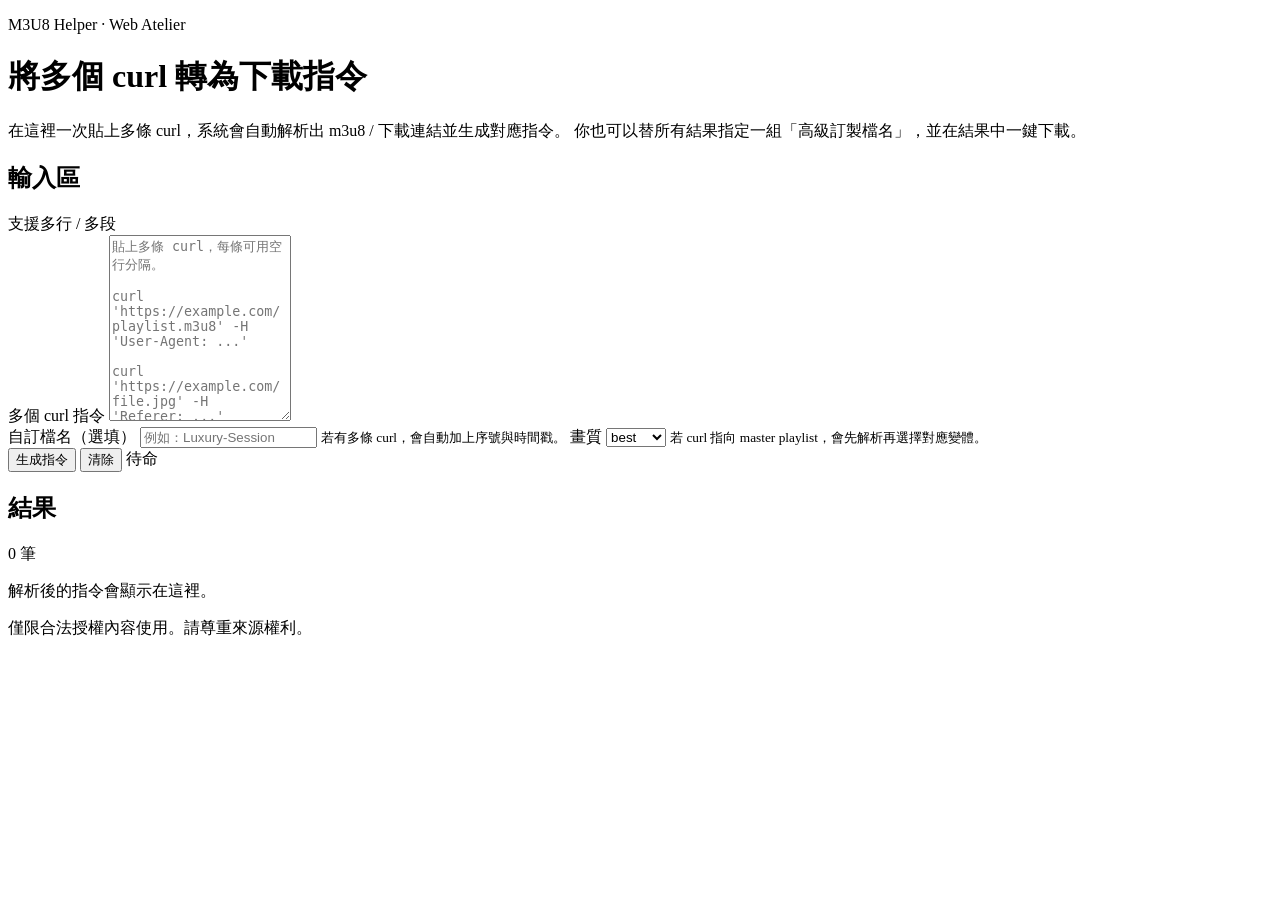
==== src/m3u8_helper/web_assets/index.html @ 8b1aa714 "Add web UI stream download workflow" ====
<!doctype html>
<html lang="zh-Hant">
<head>
  <meta charset="utf-8" />
  <meta name="viewport" content="width=device-width, initial-scale=1" />
  <title>M3U8 Helper Web</title>
  <link rel="preconnect" href="https://fonts.googleapis.com" />
  <link rel="preconnect" href="https://fonts.gstatic.com" crossorigin />
  <link href="https://fonts.googleapis.com/css2?family=Playfair+Display:wght@500;600;700&family=Spectral:wght@300;400;500&family=Manrope:wght@300;400;500;600&display=swap" rel="stylesheet" />
  <link rel="stylesheet" href="/assets/styles.css" />
</head>
<body>
  <div class="page">
    <header class="hero">
      <div class="hero__glow"></div>
      <div class="hero__content">
        <p class="eyebrow">M3U8 Helper · Web Atelier</p>
        <h1>將多個 curl 轉為下載指令</h1>
        <p class="lead">
          在這裡一次貼上多條 curl，系統會自動解析出 m3u8 / 下載連結並生成對應指令。
          你也可以替所有結果指定一組「高級訂製檔名」，並在結果中一鍵下載。
        </p>
      </div>
      <div class="hero__ornament"></div>
    </header>

    <main class="grid">
      <section class="panel panel--input">
        <div class="panel__header">
          <h2>輸入區</h2>
          <span class="tag">支援多行 / 多段</span>
        </div>

        <label class="field">
          <span>多個 curl 指令</span>
          <textarea id="curlInput" placeholder="貼上多條 curl，每條可用空行分隔。

curl 'https://example.com/playlist.m3u8' -H 'User-Agent: ...'

curl 'https://example.com/file.jpg' -H 'Referer: ...'" rows="12"></textarea>
        </label>

        <div class="field-row">
          <label class="field">
            <span>自訂檔名（選填）</span>
            <input id="customName" type="text" placeholder="例如：Luxury-Session" />
            <small>若有多條 curl，會自動加上序號與時間戳。</small>
          </label>
          <label class="field">
            <span>畫質</span>
            <select id="qualitySelect">
              <option value="best">best</option>
              <option value="1080p">1080p</option>
              <option value="720p">720p</option>
              <option value="480p">480p</option>
              <option value="worst">worst</option>
            </select>
            <small>若 curl 指向 master playlist，會先解析再選擇對應變體。</small>
          </label>
        </div>

        <div class="actions">
          <button id="parseBtn" class="btn-primary">生成指令</button>
          <button id="clearBtn" class="btn-ghost">清除</button>
          <span id="status" class="status">待命</span>
        </div>
      </section>

      <section class="panel panel--output">
        <div class="panel__header">
          <h2>結果</h2>
          <span id="countBadge" class="tag">0 筆</span>
        </div>

        <div id="results" class="results">
          <div class="placeholder">
            <div class="placeholder__frame"></div>
            <p>解析後的指令會顯示在這裡。</p>
          </div>
        </div>
      </section>
    </main>

    <footer class="footer">
      <div class="footer__line"></div>
      <p>僅限合法授權內容使用。請尊重來源權利。</p>
    </footer>
  </div>

  <script src="/assets/app.js"></script>
</body>
</html>
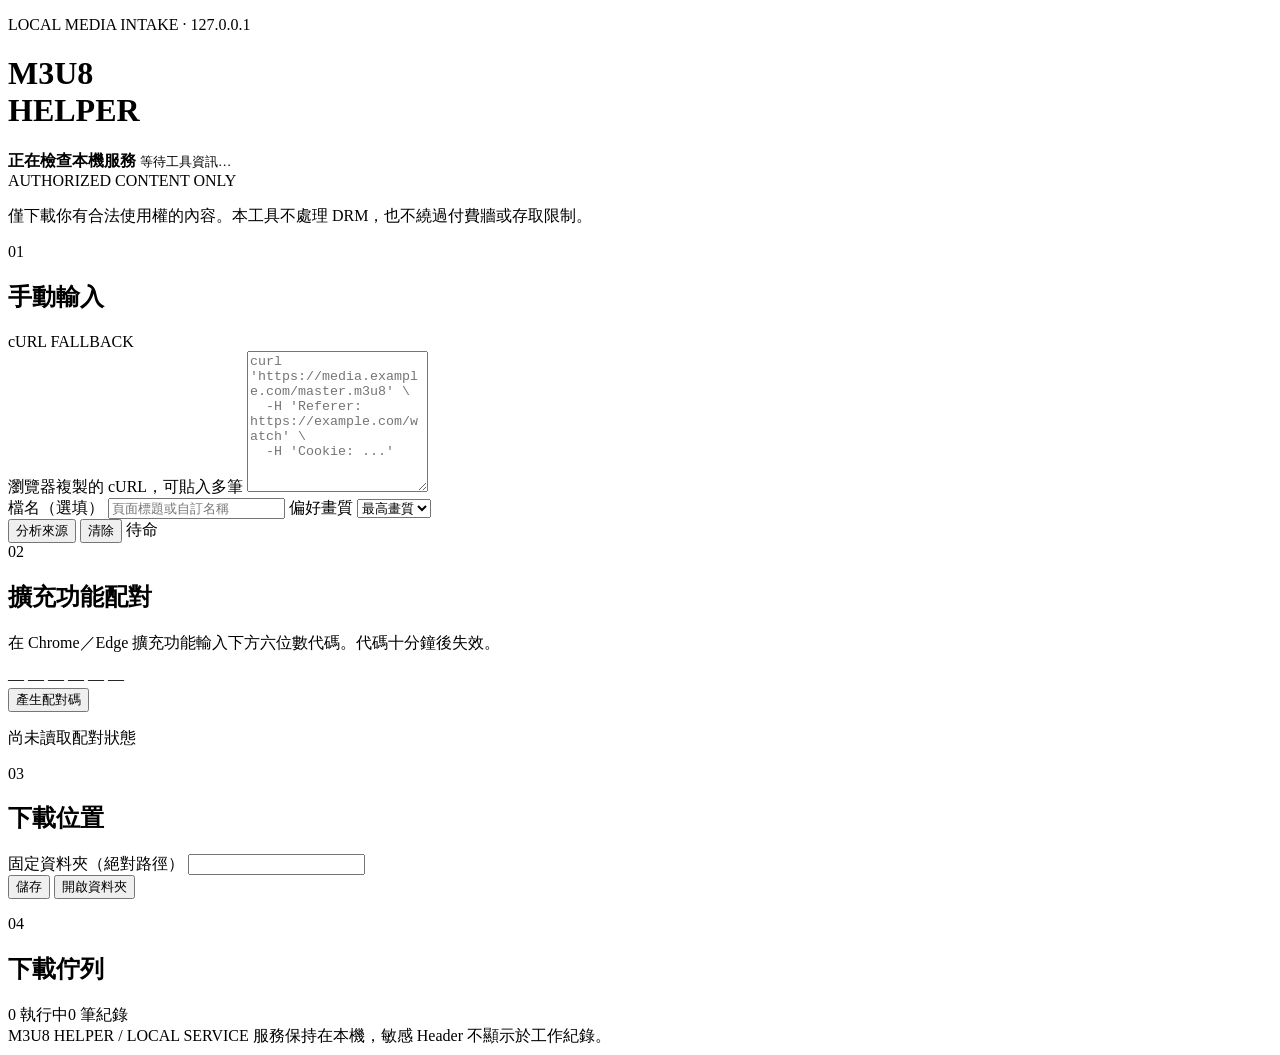
==== commit ed121006: "Add browser extension and queued web downloads" ====
--- a/src/m3u8_helper/web_assets/index.html
+++ b/src/m3u8_helper/web_assets/index.html
@@ -3,90 +3,111 @@
 <head>
   <meta charset="utf-8" />
   <meta name="viewport" content="width=device-width, initial-scale=1" />
-  <title>M3U8 Helper Web</title>
-  <link rel="preconnect" href="https://fonts.googleapis.com" />
-  <link rel="preconnect" href="https://fonts.gstatic.com" crossorigin />
-  <link href="https://fonts.googleapis.com/css2?family=Playfair+Display:wght@500;600;700&family=Spectral:wght@300;400;500&family=Manrope:wght@300;400;500;600&display=swap" rel="stylesheet" />
+  <title>M3U8 Helper｜本機下載控制台</title>
   <link rel="stylesheet" href="/assets/styles.css" />
 </head>
 <body>
-  <div class="page">
-    <header class="hero">
-      <div class="hero__glow"></div>
-      <div class="hero__content">
-        <p class="eyebrow">M3U8 Helper · Web Atelier</p>
-        <h1>將多個 curl 轉為下載指令</h1>
-        <p class="lead">
-          在這裡一次貼上多條 curl，系統會自動解析出 m3u8 / 下載連結並生成對應指令。
-          你也可以替所有結果指定一組「高級訂製檔名」，並在結果中一鍵下載。
-        </p>
+  <div class="noise" aria-hidden="true"></div>
+  <main class="shell">
+    <header class="masthead">
+      <div>
+        <p class="kicker">LOCAL MEDIA INTAKE · 127.0.0.1</p>
+        <h1>M3U8<br /><span>HELPER</span></h1>
       </div>
-      <div class="hero__ornament"></div>
+      <div class="service-readout">
+        <span id="healthLamp" class="lamp"></span>
+        <div>
+          <strong id="healthText">正在檢查本機服務</strong>
+          <small id="toolText">等待工具資訊…</small>
+        </div>
+      </div>
     </header>
 
-    <main class="grid">
-      <section class="panel panel--input">
-        <div class="panel__header">
-          <h2>輸入區</h2>
-          <span class="tag">支援多行 / 多段</span>
+    <section class="notice" aria-label="使用限制">
+      <span>AUTHORIZED CONTENT ONLY</span>
+      <p>僅下載你有合法使用權的內容。本工具不處理 DRM，也不繞過付費牆或存取限制。</p>
+    </section>
+
+    <div class="dashboard-grid">
+      <section class="module module--wide">
+        <div class="module__head">
+          <div><span class="module__index">01</span><h2>手動輸入</h2></div>
+          <span class="module__meta">cURL FALLBACK</span>
         </div>
 
         <label class="field">
-          <span>多個 curl 指令</span>
-          <textarea id="curlInput" placeholder="貼上多條 curl，每條可用空行分隔。
-
-curl 'https://example.com/playlist.m3u8' -H 'User-Agent: ...'
-
-curl 'https://example.com/file.jpg' -H 'Referer: ...'" rows="12"></textarea>
+          <span>瀏覽器複製的 cURL，可貼入多筆</span>
+          <textarea id="curlInput" rows="9" spellcheck="false" placeholder="curl 'https://media.example.com/master.m3u8' \
+  -H 'Referer: https://example.com/watch' \
+  -H 'Cookie: ...'"></textarea>
         </label>
 
-        <div class="field-row">
+        <div class="field-grid">
           <label class="field">
-            <span>自訂檔名（選填）</span>
-            <input id="customName" type="text" placeholder="例如：Luxury-Session" />
-            <small>若有多條 curl，會自動加上序號與時間戳。</small>
+            <span>檔名（選填）</span>
+            <input id="customName" type="text" placeholder="頁面標題或自訂名稱" />
           </label>
           <label class="field">
-            <span>畫質</span>
+            <span>偏好畫質</span>
             <select id="qualitySelect">
-              <option value="best">best</option>
+              <option value="best">最高畫質</option>
               <option value="1080p">1080p</option>
               <option value="720p">720p</option>
               <option value="480p">480p</option>
-              <option value="worst">worst</option>
+              <option value="worst">最低畫質</option>
             </select>
-            <small>若 curl 指向 master playlist，會先解析再選擇對應變體。</small>
           </label>
         </div>
 
         <div class="actions">
-          <button id="parseBtn" class="btn-primary">生成指令</button>
-          <button id="clearBtn" class="btn-ghost">清除</button>
-          <span id="status" class="status">待命</span>
+          <button id="parseBtn" class="button button--primary">分析來源</button>
+          <button id="clearBtn" class="button button--quiet">清除</button>
+          <span id="status" class="inline-status">待命</span>
         </div>
+        <div id="results" class="source-results" aria-live="polite"></div>
       </section>
 
-      <section class="panel panel--output">
-        <div class="panel__header">
-          <h2>結果</h2>
-          <span id="countBadge" class="tag">0 筆</span>
-        </div>
+      <aside class="side-stack">
+        <section class="module">
+          <div class="module__head">
+            <div><span class="module__index">02</span><h2>擴充功能配對</h2></div>
+          </div>
+          <p class="helper">在 Chrome／Edge 擴充功能輸入下方六位數代碼。代碼十分鐘後失效。</p>
+          <div class="pair-code" id="pairCode" aria-live="polite">— — — — — —</div>
+          <button id="pairCodeBtn" class="button button--block">產生配對碼</button>
+          <p id="pairState" class="microcopy">尚未讀取配對狀態</p>
+        </section>
 
-        <div id="results" class="results">
-          <div class="placeholder">
-            <div class="placeholder__frame"></div>
-            <p>解析後的指令會顯示在這裡。</p>
+        <section class="module">
+          <div class="module__head">
+            <div><span class="module__index">03</span><h2>下載位置</h2></div>
           </div>
-        </div>
-      </section>
-    </main>
+          <label class="field">
+            <span>固定資料夾（絕對路徑）</span>
+            <input id="outputDir" type="text" spellcheck="false" />
+          </label>
+          <div class="button-row">
+            <button id="saveSettingsBtn" class="button button--primary">儲存</button>
+            <button id="openFolderBtn" class="button button--quiet">開啟資料夾</button>
+          </div>
+          <p id="settingsState" class="microcopy"></p>
+        </section>
+      </aside>
+    </div>
 
-    <footer class="footer">
-      <div class="footer__line"></div>
-      <p>僅限合法授權內容使用。請尊重來源權利。</p>
+    <section class="module queue-module">
+      <div class="module__head">
+        <div><span class="module__index">04</span><h2>下載佇列</h2></div>
+        <div class="queue-summary"><span id="activeCount">0 執行中</span><span id="jobCount">0 筆紀錄</span></div>
+      </div>
+      <div id="jobList" class="job-list" aria-live="polite"></div>
+    </section>
+
+    <footer>
+      <span>M3U8 HELPER / LOCAL SERVICE</span>
+      <span>服務保持在本機，敏感 Header 不顯示於工作紀錄。</span>
     </footer>
-  </div>
-
+  </main>
   <script src="/assets/app.js"></script>
 </body>
 </html>
